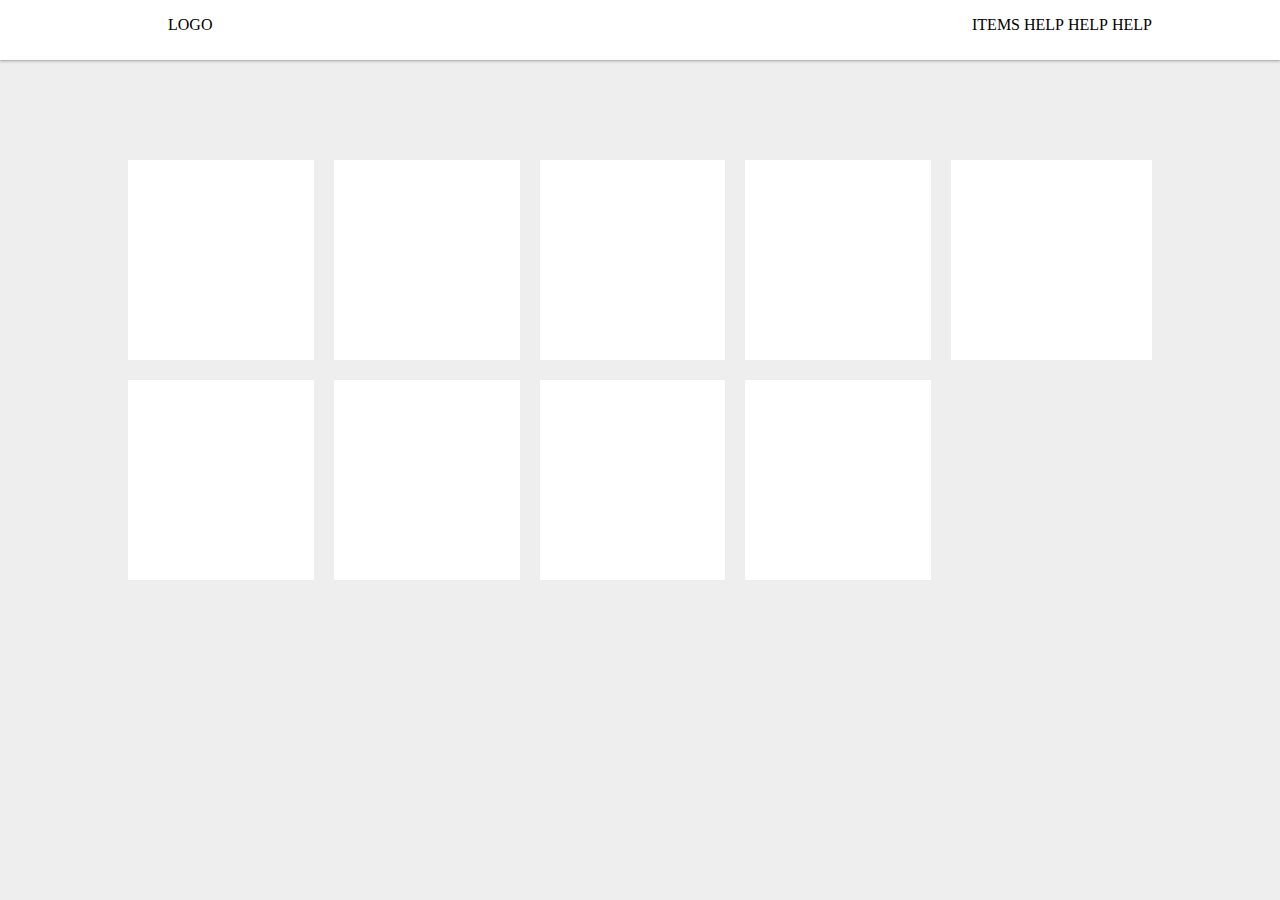
==== index.html @ c942beaa "major layout of pages" ====
<!DOCTYPE html>
<html>
	<head>
		<title>Flexy box</title>
		<link rel="stylesheet" href="css/main.css">
	</head>
	<body>

        <header>
            <nav>
                <div class="container gridContainer">
                    <ul>
                        <li>LOGO</li>
                    </ul>
                    <ul>
                        <li>ITEMS</li>
                        <li>HELP</li>
                        <li>HELP</li>
                        <li>HELP</li>
                    </ul>
                </div>
            </nav>
        </header>
        <section class="main">
            <div class="container gridContainer">
                <div class="col-md-9">
                    <div class="gridContainer" id="products">
                        <div class="card" data-name="phone" data-price="1200">
                            
                        </div>
                        <div class="card">
                            
                        </div>
                        <div class="card"></div>
                        <div class="card"></div>
                        <div class="card"></div>
                        <div class="card"></div>
                        <div class="card"></div>
                        <div class="card"></div>
                    </div>
                </div>
                <div class="col-md-3">
                    <div class="card"></div>
                </div>
            </div>
        </section>

        <script src="js/main.js"></script>
        
	</body>
</html>
---- css/main.css ----
*{
    box-sizing: border-box;
}
html,body{
    padding: 0px;
    margin: 0px;
    background: #EEE;
}

nav{
    background: #FFF;
    box-shadow: 0 2px 2px 0 rgba(0,0,0,0.16), 0 0 0 1px rgba(0,0,0,0.08);
}

.container{
    width: 80%;
    margin: 0 auto;
}

.gridContainer{
    display: grid;
    grid-gap: 20px;
}

nav .gridContainer{
    grid-template-columns: repeat(1, 1fr 9fr);
    grid-template-rows: 60px;
}

section.main{
    padding-top: 100px;
    padding-bottom: 100px;
}

section .container.gridContainer{
   grid-template-columns: repeat(1, 8fr 2fr);
}

.card{
    min-height: 200px;
    background: #FFF;
}
.card a{
    display: block;
    height: 100%;
    width: 100%;
}

#products.gridContainer{
  grid-template-columns: repeat(4, 1fr);
}

ul{
    list-style-type: none;
   
}

ul:nth-child(2){
    text-align: right;
}

ul:nth-child(2) li{
    display: inline-block;
}
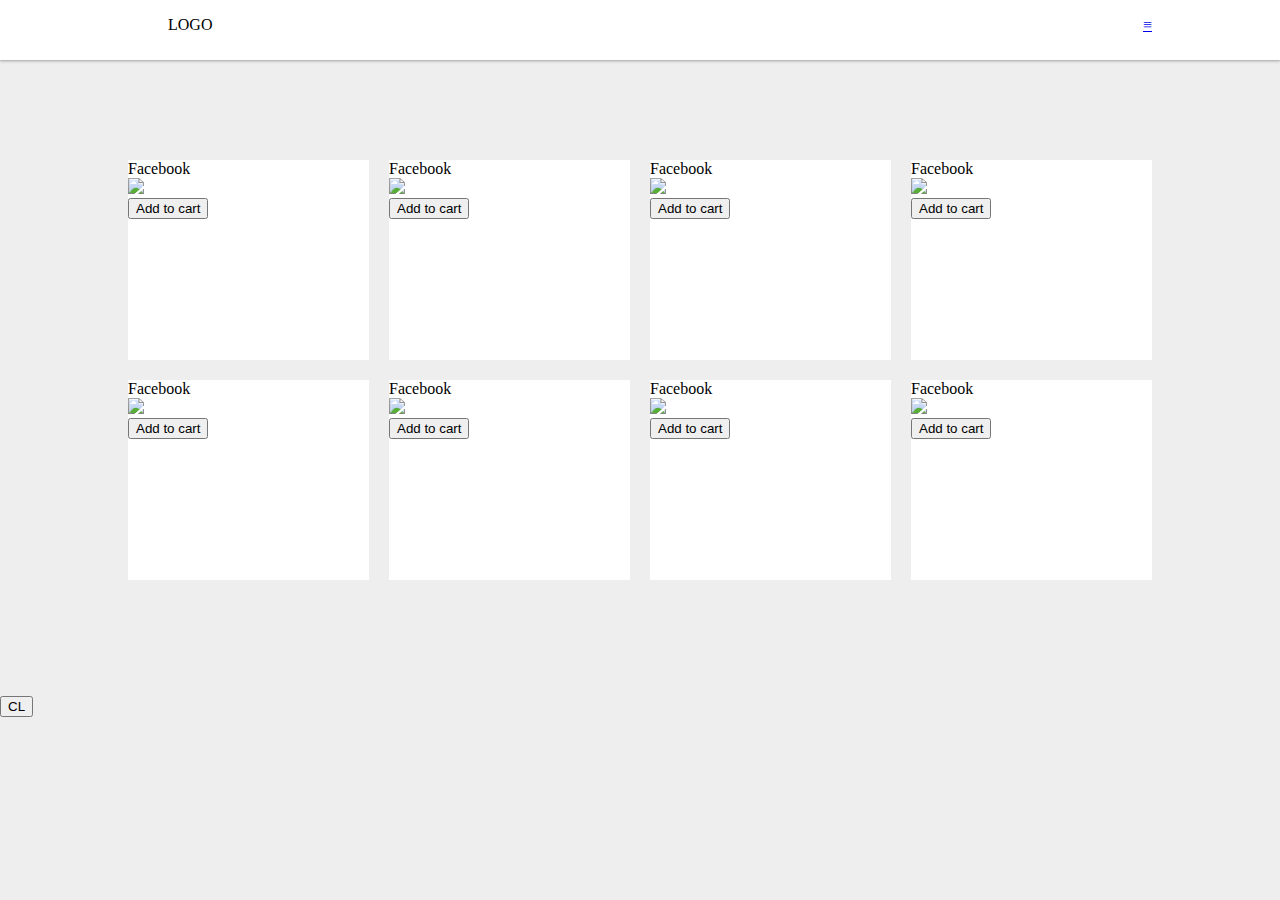
==== commit fd7b7ec6: "ES6 changes in progress" ====
--- a/index.html
+++ b/index.html
@@ -1,7 +1,7 @@
 <!DOCTYPE html>
 <html>
 	<head>
-		<title>Flexy box</title>
+		<title>Vanilla Cart using HTML5 data attribute</title>
 		<link rel="stylesheet" href="css/main.css">
 	</head>
 	<body>
@@ -13,39 +13,134 @@
                         <li>LOGO</li>
                     </ul>
                     <ul>
-                        <li>ITEMS</li>
-                        <li>HELP</li>
-                        <li>HELP</li>
-                        <li>HELP</li>
+                        <li><a href="#" class="toggler">&#x02261;</a></li>
                     </ul>
                 </div>
             </nav>
         </header>
         <section class="main">
-            <div class="container gridContainer">
-                <div class="col-md-9">
-                    <div class="gridContainer" id="products">
-                        <div class="card" data-name="phone" data-price="1200">
-                            
+            <div class="container">
+                <div class="gridContainer" id="products">
+                    <div class="card" data-name="phone" data-count="1" data-price="1200" data-unit="kg" data-img="http://www.pngall.com/wp-content/uploads/2016/03/Shoes-PNG-Image.png">
+                        <span class="card_head">
+                            <span class="card_title"> Facebook</span>
+                        </span>
+                        <div class="card_body">
+                            <img src="http://www.pngall.com/wp-content/uploads/2016/03/Shoes-PNG-Image.png">
                         </div>
-                        <div class="card">
-                            
+                        <button class="add">Add to cart</button>
+                    </div>
+                    <div class="card" data-name="fish" data-count="1" data-price="1200" data-img="http://pngimg.com/uploads/running_shoes/running_shoes_PNG5805.png">
+                        <span class="card_head">
+                            <span class="card_title"> Facebook</span>
+                        </span>
+                        <div class="card_body">
+                            <img src="http://pngimg.com/uploads/running_shoes/running_shoes_PNG5805.png">
                         </div>
-                        <div class="card"></div>
-                        <div class="card"></div>
-                        <div class="card"></div>
-                        <div class="card"></div>
-                        <div class="card"></div>
-                        <div class="card"></div>
+                        <button class="add">Add to cart</button>
+                    </div>
+                    <div class="card" data-name="laptop" data-count="1" data-price="1200" data-img="http://pngimg.com/uploads/men_shoes/men_shoes_PNG7487.png">
+                        <span class="card_head">
+                            <span class="card_title"> Facebook</span>
+                        </span>
+                        <div class="card_body">
+                            <img src="http://pngimg.com/uploads/men_shoes/men_shoes_PNG7487.png">
+                        </div>
+                        <button class="add">Add to cart</button>
+                    </div>
+                    <div class="card" data-name="hen" data-price="1200" data-img="phone.png">
+                        <span class="card_head">
+                            <span class="card_title"> Facebook</span>
+                        </span>
+                        <div class="card_body">
+                            <img src="img/phone.png">
+                        </div>
+                        <button class="add">Add to cart</button>
+                    </div>
+
+                    <div class="card" data-name="comb" data-price="1200" data-img="phone.png">
+                        <span class="card_head">
+                            <span class="card_title"> Facebook</span>
+                        </span>
+                        <div class="card_body">
+                            <img src="img/phone.png">
+                        </div>
+                        <button class="add">Add to cart</button>
+                    </div>
+                    <div class="card"  data-name="Deluxe" data-price="1200" data-img="phone.png">
+                        <span class="card_head">
+                            <span class="card_title"> Facebook</span>
+                        </span>
+                        <div class="card_body">
+                            <img src="img/phone.png">
+                        </div>
+                        <button class="add">Add to cart</button>
+                    </div>
+                    <div class="card"  data-name="Akara" data-price="1200" data-img="phone.png">
+                        <span class="card_head">
+                            <span class="card_title"> Facebook</span>
+                        </span>
+                        <div class="card_body">
+                            <img src="img/phone.png">
+                        </div>
+                        <button class="add">Add to cart</button>
+                    </div>
+                    <div class="card"  data-name="Rice" data-price="1200" data-img="phone.png">
+                        <span class="card_head">
+                            <span class="card_title"> Facebook</span>
+                        </span>
+                        <div class="card_body">
+                            <img src="img/phone.png">
+                        </div>
+                        <button class="add">Add to cart</button>
                     </div>
                 </div>
-                <div class="col-md-3">
-                    <div class="card"></div>
+            </div>
+            
+        </section>
+        <aside>
+            <div class="col-md-3">
+                <div class="">
+                    <span class="count"></span>
+                    <ul class="cartList"></ul>
+                    <p class="price"></p>
+                    <p class="serviceCharge"></p>
+                    <p id="deliveryFee"></p>
+                    <p id="grandTotal"></p>
                 </div>
             </div>
-        </section>
+        </aside>
+
+        <button id="clearCart" title="Clear Cart">CL</button>
 
         <script src="js/main.js"></script>
-        
+        <script>
+            document.onreadystatechange = function () {
+                if (document.readyState === "complete") {
+                   app.cartCtrl({
+                       products : 'add',//class of products to be add or add butttons
+                       removeAllElement: 'remove',//class
+                       increase: 'plus',//class
+                       decrease: 'minus',//class
+                       priceElement: 'price',//id
+                       itemCountElement: 'count',
+                       serviceChargeElement: 'serviceCharge', // id of service charge elememt
+                       serviceChargeValue: 10, //percentage value
+                       deliveryFeeElement: 'deliveryFee',//id of delivery fee element
+                       deliveryFeeValue: 100, //integer
+                       cartContentElement: 'cartList',//id of cart content listings..
+                       cartNodeOutput: "li", //node which we be added to cartContentElement
+                       grandTotalElement: 'grandTotal',
+                       dataAttr: ['data-name', 'data-price','data-count', 'data-unit', 'data-img']//data attribute to loop through
+                       
+                   });
+
+                   document.getElementsByClassName('toggler')[0].addEventListener('click', function(){
+                       document.querySelector('html').classList.toggle('open');
+                   });
+
+                }
+            }
+        </script>
 	</body>
 </html>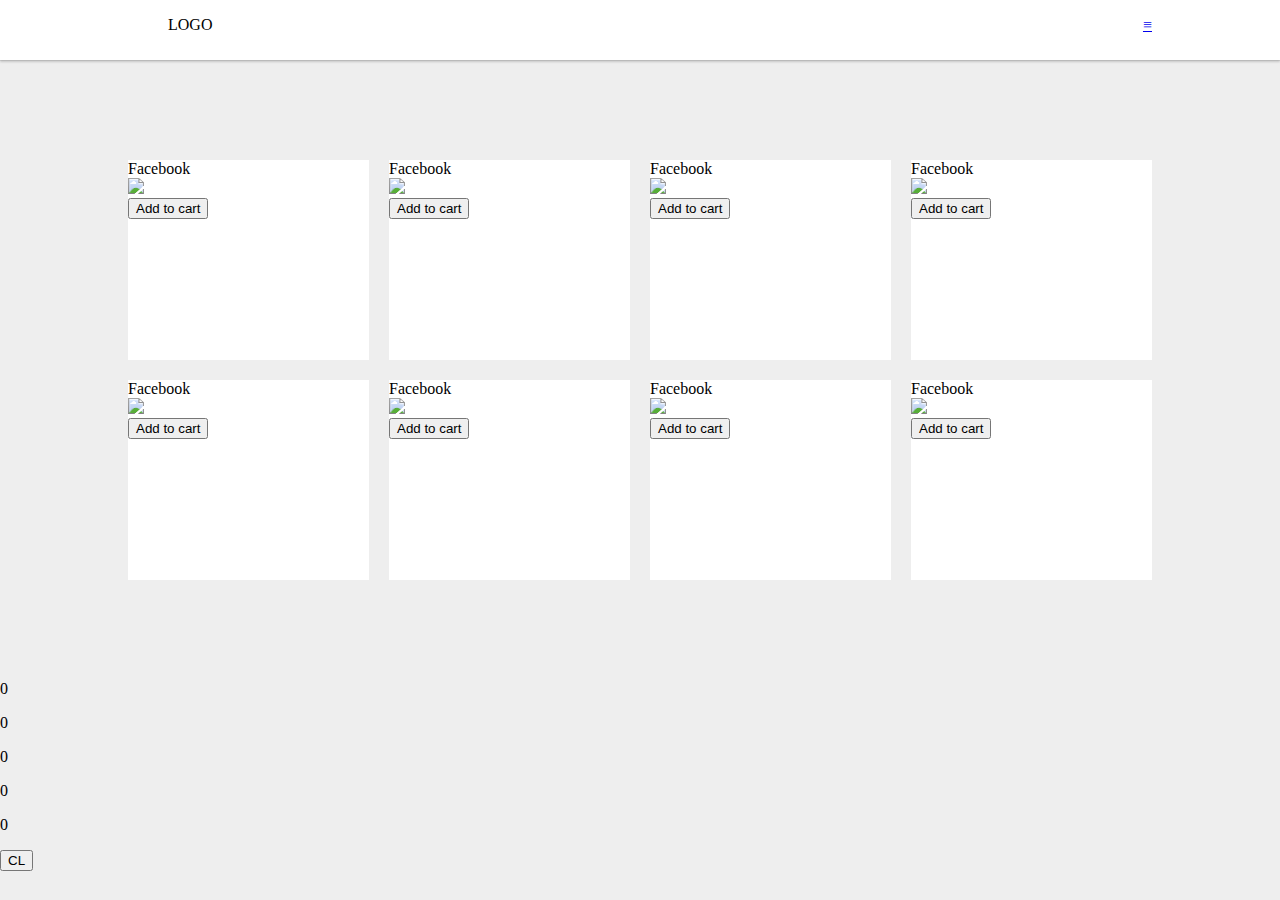
==== commit 6809a5a0: "fixed unshift err, activated the clear cart button, added the functionality to put new items in anot" ====
--- a/index.html
+++ b/index.html
@@ -10,7 +10,7 @@
             <nav>
                 <div class="container gridContainer">
                     <ul>
-                        <li>LOGO</li>
+						<li>LOGO</li>
                     </ul>
                     <ul>
                         <li><a href="#" class="toggler">&#x02261;</a></li>
@@ -48,49 +48,50 @@
                         </div>
                         <button class="add">Add to cart</button>
                     </div>
-                    <div class="card" data-name="hen" data-price="1200" data-img="phone.png">
+                    <div class="card" data-name="hen" data-price="1200" data-img="http://pngimg.com/uploads/men_shoes/men_shoes_PNG7487.png">
                         <span class="card_head">
                             <span class="card_title"> Facebook</span>
                         </span>
                         <div class="card_body">
-                            <img src="img/phone.png">
+							<img src="http://pngimg.com/uploads/men_shoes/men_shoes_PNG7487.png">
+
                         </div>
                         <button class="add">Add to cart</button>
                     </div>
 
-                    <div class="card" data-name="comb" data-price="1200" data-img="phone.png">
+                    <div class="card" data-name="comb" data-price="1200" data-img="http://pngimg.com/uploads/men_shoes/men_shoes_PNG7487.png">
                         <span class="card_head">
                             <span class="card_title"> Facebook</span>
                         </span>
                         <div class="card_body">
-                            <img src="img/phone.png">
+                            <img src="http://pngimg.com/uploads/men_shoes/men_shoes_PNG7487.png">
                         </div>
                         <button class="add">Add to cart</button>
                     </div>
-                    <div class="card"  data-name="Deluxe" data-price="1200" data-img="phone.png">
+                    <div class="card"  data-name="Deluxe" data-price="1200" data-img="http://pngimg.com/uploads/men_shoes/men_shoes_PNG7487.png">
                         <span class="card_head">
                             <span class="card_title"> Facebook</span>
                         </span>
                         <div class="card_body">
-                            <img src="img/phone.png">
+                            <img src="http://pngimg.com/uploads/men_shoes/men_shoes_PNG7487.png">
                         </div>
                         <button class="add">Add to cart</button>
                     </div>
-                    <div class="card"  data-name="Akara" data-price="1200" data-img="phone.png">
+                    <div class="card"  data-name="Akara" data-price="1200" data-img="http://pngimg.com/uploads/men_shoes/men_shoes_PNG7487.png">
                         <span class="card_head">
                             <span class="card_title"> Facebook</span>
                         </span>
                         <div class="card_body">
-                            <img src="img/phone.png">
+                            <img src="http://pngimg.com/uploads/men_shoes/men_shoes_PNG7487.png">
                         </div>
                         <button class="add">Add to cart</button>
                     </div>
-                    <div class="card"  data-name="Rice" data-price="1200" data-img="phone.png">
+                    <div class="card"  data-name="Rice" data-price="1200" data-img="http://pngimg.com/uploads/men_shoes/men_shoes_PNG7487.png">
                         <span class="card_head">
                             <span class="card_title"> Facebook</span>
                         </span>
                         <div class="card_body">
-                            <img src="img/phone.png">
+                            <img src="http://pngimg.com/uploads/men_shoes/men_shoes_PNG7487.png">
                         </div>
                         <button class="add">Add to cart</button>
                     </div>
@@ -131,8 +132,7 @@
                        cartContentElement: 'cartList',//id of cart content listings..
                        cartNodeOutput: "li", //node which we be added to cartContentElement
                        grandTotalElement: 'grandTotal',
-                       dataAttr: ['data-name', 'data-price','data-count', 'data-unit', 'data-img']//data attribute to loop through
-                       
+                       dataAttr: ['data-img', 'data-unit', 'data-name', 'data-count', 'data-price' ]//data attribute to loop through
                    });
 
                    document.getElementsByClassName('toggler')[0].addEventListener('click', function(){
@@ -141,6 +141,7 @@
 
                 }
             }
+            
         </script>
 	</body>
 </html>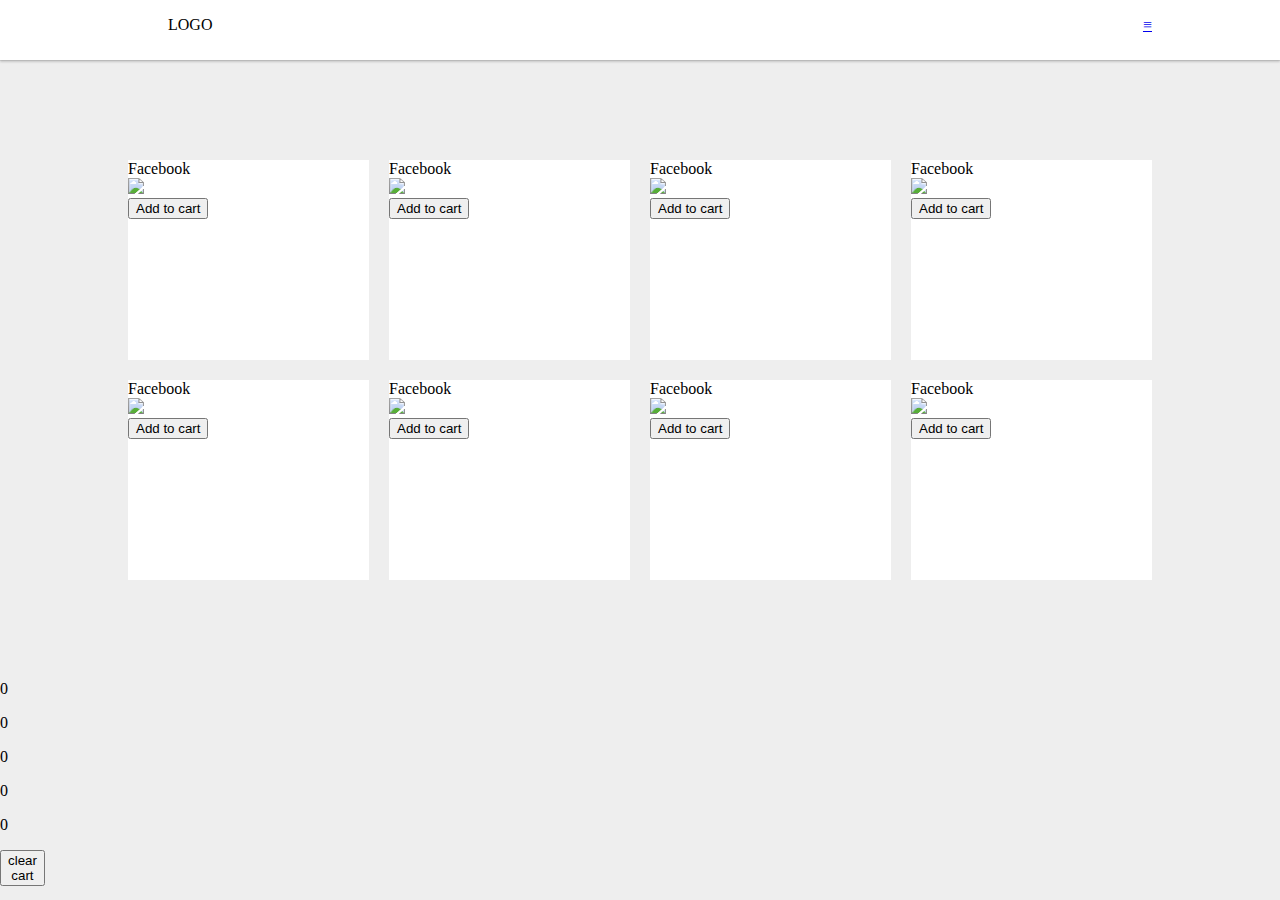
==== commit 7f62d96d: "new update - fixed reduction issues" ====
--- a/index.html
+++ b/index.html
@@ -112,7 +112,7 @@
             </div>
         </aside>
 
-        <button id="clearCart" title="Clear Cart">CL</button>
+        <button id="clearCart" title="Clear Cart">clear<br/>cart</button>
 
         <script src="js/main.js"></script>
         <script>
